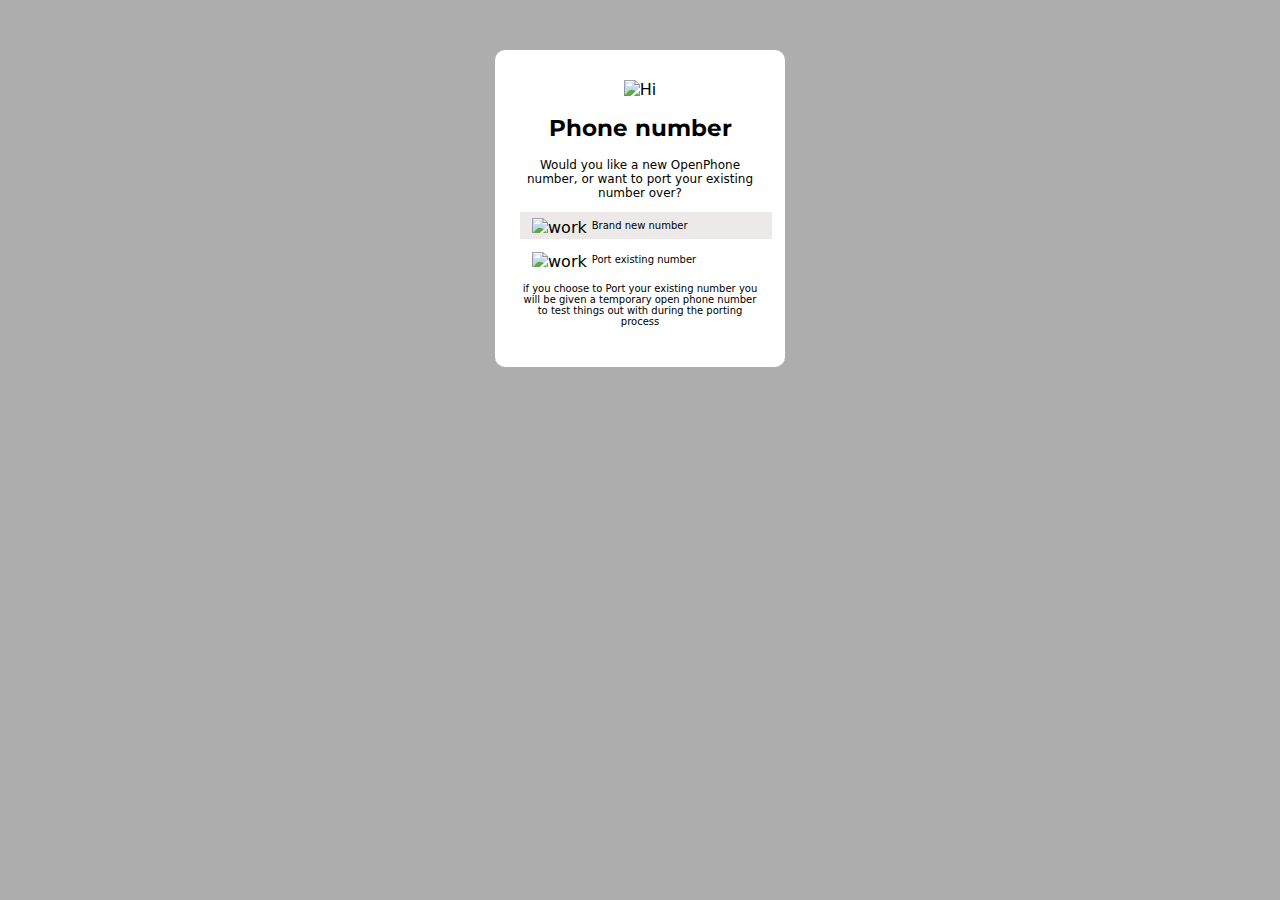
==== card2.html @ fbdca4da "Different HTML Cards to view seperately click on the arrow icon provided at the end" ====
<!DOCTYPE html>
<html lang="en">
<head>
    <meta charset="UTF-8">
    <meta name="viewport" content="width=device-width, initial-scale=1.0">
    <title>Card 2</title>
    <link rel="stylesheet" href="styles.css">
</head>
<body>
    <div class="greeting-card center">
        <img src="https://img.icons8.com/?size=100&id=1H52efUsDX7A&format=png&color=000000" alt="Hi" class="hi-img">
        <h1 class="heading">Phone number</h1>
        <p class="paragraph">Would you like a new OpenPhone number, or want to port your existing number over?</p>
        <div class="work">
            <div class="work-designation">
                <img src="https://img.icons8.com/?size=100&id=onR70J7T3Dwf&format=png&color=000000" alt="work" class="work-icon">
                <span class="designation">Brand new number</span>
            </div>
            <img src="https://img.icons8.com/?size=100&id=39969&format=png&color=000000" alt="" class="arrow">
        </div>
        <div class="personal">
            <div class="work-designation">
                <img src="https://img.icons8.com/?size=100&id=Ve0uMy6KiHEH&format=png&color=000000" alt="work" class="work-icon">
                <span class="designation">Port existing number</span>
            </div>
        </div>
        <p class="info">if you choose to Port your existing number you will be given a temporary open phone number to test things out with during the porting process</p>
    </div>
</body>
</html>
---- styles.css ----
@import url('https://fonts.googleapis.com/css2?family=Montserrat:ital,wght@0,100..900;1,100..900&display=swap');
body {
    margin: 0;
    box-sizing: border-box;
    font-family: system-ui, -apple-system, BlinkMacSystemFont, 'Segoe UI', Roboto, Oxygen, Ubuntu, Cantarell, 'Open Sans', 'Helvetica Neue', sans-serif;
    background: rgb(174, 173, 173);
}
.welcome-card {
    width: 220px;
    background-color: white;
    margin: 50px auto;
    padding: 30px 25px;
    border-radius: 10px;
}
.info {
    font-size: 10px;
}
.center {
    text-align: center;
}
.email {
    font-weight: 800;
}
.heading {
    font-size: 23px;
    font-family: "Montserrat", sans-serif;
    text-decoration: none;
}
.description {
    padding: 0px;
    margin-bottom: 25px;
    text-decoration: none;
}
.num-input {
    width: 100%;
    box-sizing: border-box;
    margin-bottom: 10px;
    padding: 6px;
    border: 1px solid rgb(146, 97, 231);
    outline: rgb(146, 97, 231);
    border-radius: 5px;
    box-shadow: 0px 0px 4px 0px rgb(146, 97, 231);
}
.paragraph {
    font-size: 12px;
    text-decoration: none;
}
.hi-img {
    width: 25px;
}
.continue-btn {
    width: 100%;
    padding: 6px;
    color: white;
    background-color: rgb(146, 97, 231);
    border: none;
    border-radius: 5px;
}
.greeting-card {
    background-color: white;
    margin: 50px auto;
    width: 240px;
    padding: 30px 25px;
    border-radius: 10px;
    text-decoration: none;
}
.work-icon {
    height: 15px;
    margin-left: 6px;
}
.arrow {
    height: 12px;
    margin-right: 6px;
}
.work-designation {
    display: flex;
    align-items: center;
}
.work {
    background-color: rgb(237, 233, 233);
    width: 100%;
    display: flex;
    justify-content: space-between;
    align-items: center;
    padding: 6px;
    margin-bottom: 7px;
}
.designation {
    font-size: 10px;
    align-self: center;
    padding-left: 5px;
}
.personal {
    background-color: transparent;
    width: 100%;
    display: flex;
    justify-content: space-between;
    align-items: center;
    padding: 6px; 
}
.arrow-sized {
    height: 42px;
    margin-right: 6px;
}
.security {
    height: 13px;
}
.promise {
    font-size: 10px;
    font-weight: 600;
}
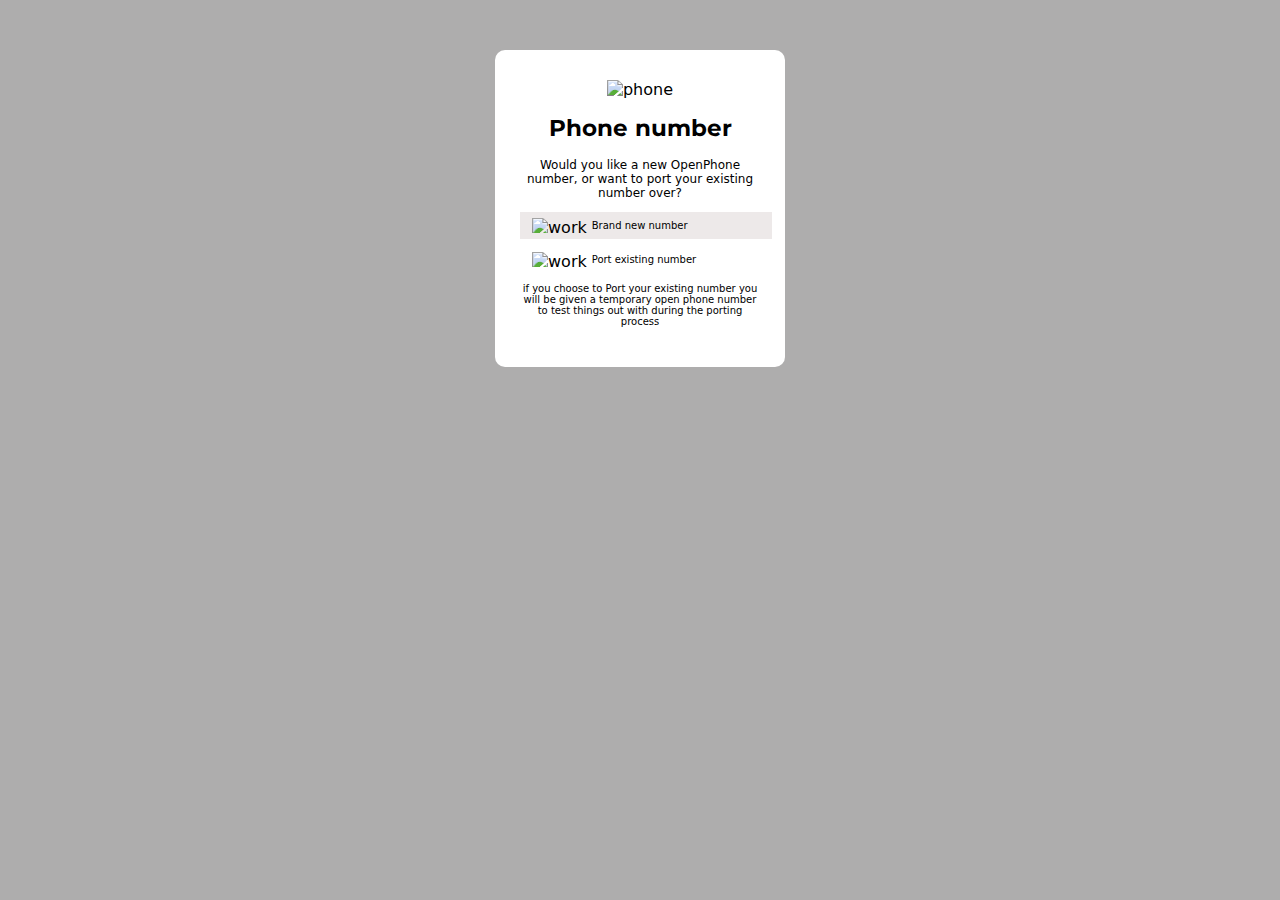
==== commit 252cd165: "Code Updated" ====
--- a/card2.html
+++ b/card2.html
@@ -8,7 +8,7 @@
 </head>
 <body>
     <div class="greeting-card center">
-        <img src="https://img.icons8.com/?size=100&id=1H52efUsDX7A&format=png&color=000000" alt="Hi" class="hi-img">
+        <img src="https://img.icons8.com/?size=100&id=I24lanX6Nq71&format=png&color=000000" alt="phone" class="hi-img">
         <h1 class="heading">Phone number</h1>
         <p class="paragraph">Would you like a new OpenPhone number, or want to port your existing number over?</p>
         <div class="work">
